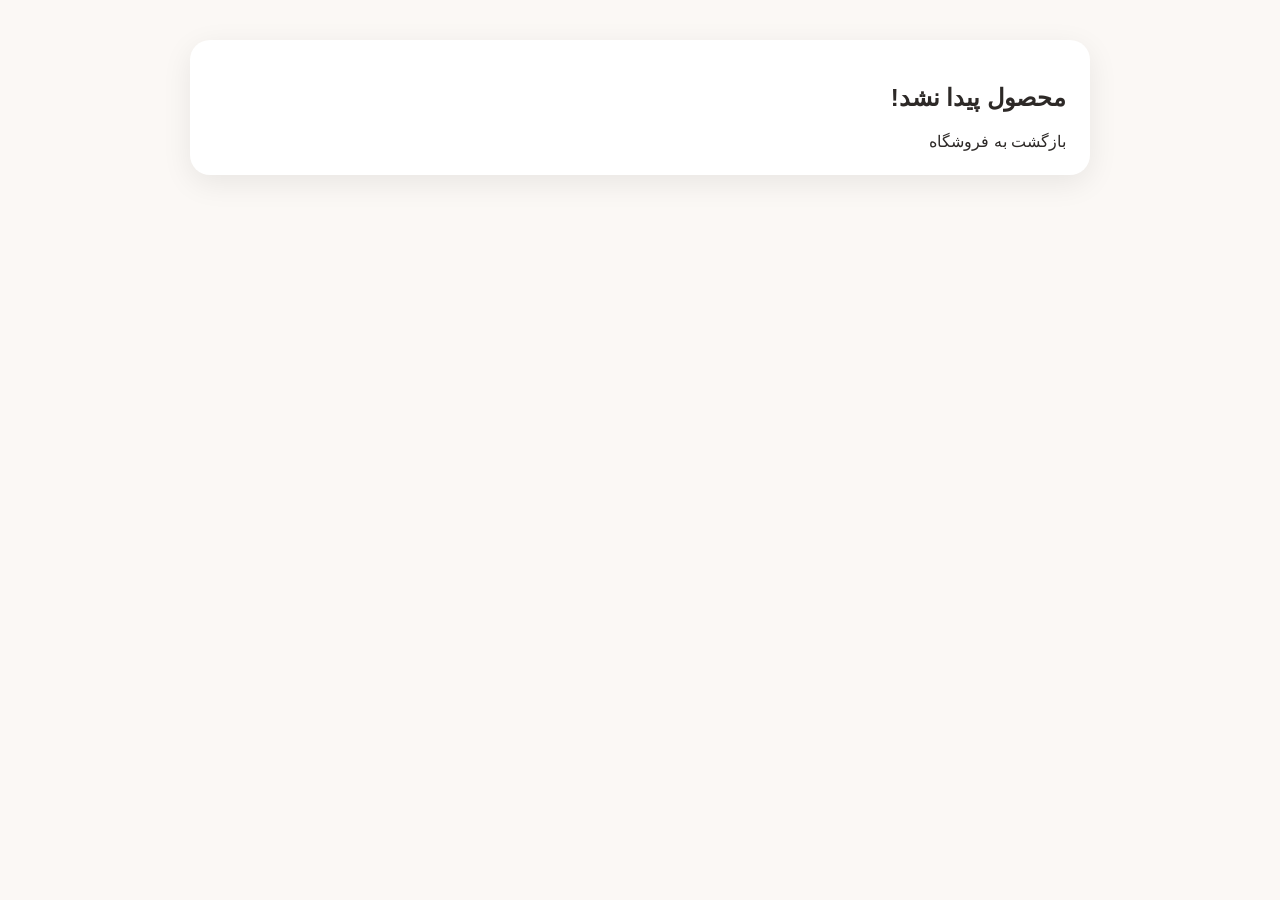
==== product.html @ e0302323 "Update product.html" ====
<!DOCTYPE html>
<html lang="fa" dir="rtl">
<head>
  <meta charset="UTF-8">
  <meta name="viewport" content="width=device-width, initial-scale=1.0">
  <title>جزئیات محصول | آوادرس</title>
  <link rel="stylesheet" href="style.css">
  <style>
    .detail-page {
      max-width: 900px;
      margin: 40px auto;
      padding: 24px;
      display: grid;
      grid-template-columns: 1fr 1fr;
      gap: 28px;
      align-items: start;
    }
    .detail-page img {
      width: 100%;
      border-radius: 14px;
      object-fit: cover;
    }
    .detail-info h1 { margin-top: 0; }
    .detail-info select, .detail-info button {
      display: block;
      width: 100%;
      padding: 12px;
      margin-top: 12px;
      border-radius: 8px;
    }
    .detail-info button { cursor: pointer; }
    @media (max-width: 650px) {
      .detail-page { grid-template-columns: 1fr; margin: 16px auto; }
    }
    .detail-page {
  background: #fff;
  border-radius: 20px;
  box-shadow: 0 8px 30px rgba(0, 0, 0, 0.08);
}

.detail-page img {
  aspect-ratio: 4 / 5;
  object-fit: cover;
  background: #f5f5f5;
}

.detail-info h1 {
  font-size: 28px;
  color: #292929;
  margin-bottom: 12px;
}

.detail-info h2 {
  color: #a05a45;
  font-size: 24px;
}

.detail-info label {
  display: block;
  margin-top: 18px;
  font-weight: bold;
}

.detail-info select {
  border: 1px solid #ddd;
  background: #fff;
  font-size: 16px;
}

.detail-info button {
  background: #292929;
  color: white;
  border: none;
  font-size: 17px;
  font-weight: bold;
  margin-top: 22px;
}

.detail-info button:hover {
  background: #a05a45;
}

.detail-info a {
  display: inline-block;
  margin-top: 20px;
  color: #a05a45;
  text-decoration: none;
}

@media (max-width: 650px) {
  .detail-page {
    padding: 16px;
    gap: 20px;
  }

  .detail-info h1 {
    font-size: 24px;
  }
}
  </style>
</head>
<body>
  <main id="product-detail" class="detail-page">
    <p>در حال بارگذاری محصول...</p>
  </main>
  <script src="product.js"></script>
</body>
</html>
---- style.css ----
*{box-sizing:border-box}
:root{--bg:#fbf8f5;--card:#fff;--text:#2d2927;--muted:#766e69;--accent:#9d6658;--line:#e8dfda}
html{scroll-behavior:smooth}
body{margin:0;background:var(--bg);color:var(--text);font-family:Tahoma,Arial,sans-serif}
button,select,input{font:inherit}
button,a{cursor:pointer}
a{text-decoration:none;color:inherit}
.container{width:min(1120px,92%);margin:auto}
.site-header{position:sticky;top:0;z-index:20;background:rgba(251,248,245,.94);backdrop-filter:blur(10px);border-bottom:1px solid var(--line)}
.header-inner{height:70px;display:flex;align-items:center;gap:28px}
.logo{font-size:26px;font-weight:900;color:var(--accent)}
.nav{display:flex;gap:22px;flex:1}
.nav a{color:var(--muted)}
.cart-button,.icon-button{border:1px solid var(--line);background:white;border-radius:12px;padding:10px 14px}
.hero{padding:80px 0;background:linear-gradient(135deg,#f4e8e2,#fbf8f5)}
.hero-inner{min-height:350px;display:flex;align-items:center}
.hero h1{font-size:clamp(32px,6vw,60px);max-width:700px;margin:12px 0}
.hero p{color:var(--muted);font-size:18px;line-height:2;max-width:650px}
.eyebrow{color:var(--accent);font-weight:700}
.primary{display:inline-block;border:0;background:var(--accent);color:white;padding:12px 20px;border-radius:12px}
.products-section{padding:70px 0}
.section-head{display:flex;justify-content:space-between;align-items:center;gap:20px}
.section-head h2,.about h2,.newsletter h2{font-size:32px;margin:8px 0 20px}
#sort-select{padding:10px;border:1px solid var(--line);border-radius:10px;background:white}
.filters{display:flex;gap:8px;flex-wrap:wrap;margin:20px 0 30px}
.filter{border:1px solid var(--line);background:white;padding:9px 15px;border-radius:999px}
.filter.active{background:var(--accent);color:white;border-color:var(--accent)}
.product-grid{display:grid;grid-template-columns:repeat(4,1fr);gap:18px}
.product-card{background:var(--card);border:1px solid var(--line);border-radius:18px;overflow:hidden;box-shadow:0 8px 30px rgba(50,35,30,.05)}
.product-photo{position:relative;background:#eee;min-height:310px}
.product-photo img{width:100%;height:310px;display:block;object-fit:cover}
.badge{position:absolute;top:12px;right:12px;background:#fff;padding:6px 9px;border-radius:8px;font-size:12px}
.product-options{display:flex;flex-direction:column;gap:9px;padding:12px;background:#fff}
.product-options label{display:flex;flex-direction:column;gap:5px;font-size:13px}
.product-options select{width:100%;min-height:40px;padding:8px;border:1px solid #ccc;border-radius:8px;background:#fff;color:#222;display:block}
.quick-add{width:100%;min-height:42px;border:0;border-radius:9px;background:var(--accent);color:white}
.product-info{padding:16px}
.product-meta{display:flex;justify-content:space-between;gap:10px}
.product-meta h3{margin:0 0 7px;font-size:16px}
.product-meta p{margin:0;color:var(--muted);font-size:12px}
.price{font-weight:800;white-space:nowrap}
.old-price{display:block;text-decoration:line-through;color:#aaa;font-size:11px;font-weight:400}
.swatches{display:flex;gap:6px;margin-top:14px}
.swatches span{width:17px;height:17px;border-radius:50%;border:1px solid #ddd}
.about,.newsletter{padding:60px 0;border-top:1px solid var(--line)}
.about p,.newsletter p{color:var(--muted);line-height:2}
.newsletter form{display:flex;max-width:600px;gap:8px}
.newsletter input{flex:1;padding:13px;border:1px solid var(--line);border-radius:10px}
.newsletter button{border:0;background:var(--accent);color:white;border-radius:10px;padding:0 20px}
.status{min-height:24px}
.empty{text-align:center;padding:40px;color:var(--muted)}
.overlay{position:fixed;inset:0;background:rgba(0,0,0,.35);opacity:0;pointer-events:none;transition:.2s;z-index:30}
.overlay.show{opacity:1;pointer-events:auto}
.cart-drawer{position:fixed;top:0;left:0;height:100vh;width:min(420px,92vw);background:white;z-index:40;transform:translateX(-105%);transition:.25s;display:flex;flex-direction:column;box-shadow:10px 0 30px rgba(0,0,0,.12)}
.cart-drawer.open{transform:translateX(0)}
.cart-head{display:flex;justify-content:space-between;align-items:center;padding:18px;border-bottom:1px solid var(--line)}
.cart-items{padding:18px;overflow:auto;flex:1}
.cart-item{border-bottom:1px solid var(--line);padding:14px 0}
.cart-item p{font-size:13px;color:var(--muted)}
.cart-actions{display:flex;gap:6px;align-items:center}
.cart-actions button{border:1px solid var(--line);background:white;border-radius:7px;padding:5px 9px}
.cart-footer{padding:18px;border-top:1px solid var(--line)}
.full{width:100%;margin-top:14px;text-align:center}
@media(max-width:900px){.product-grid{grid-template-columns:repeat(2,1fr)}}
@media(max-width:600px){.nav{display:none}.header-inner{gap:10px}.product-grid{grid-template-columns:1fr}.product-photo img{height:330px}.product-photo{min-height:330px}.newsletter form{flex-direction:column}.newsletter button{padding:12px}}
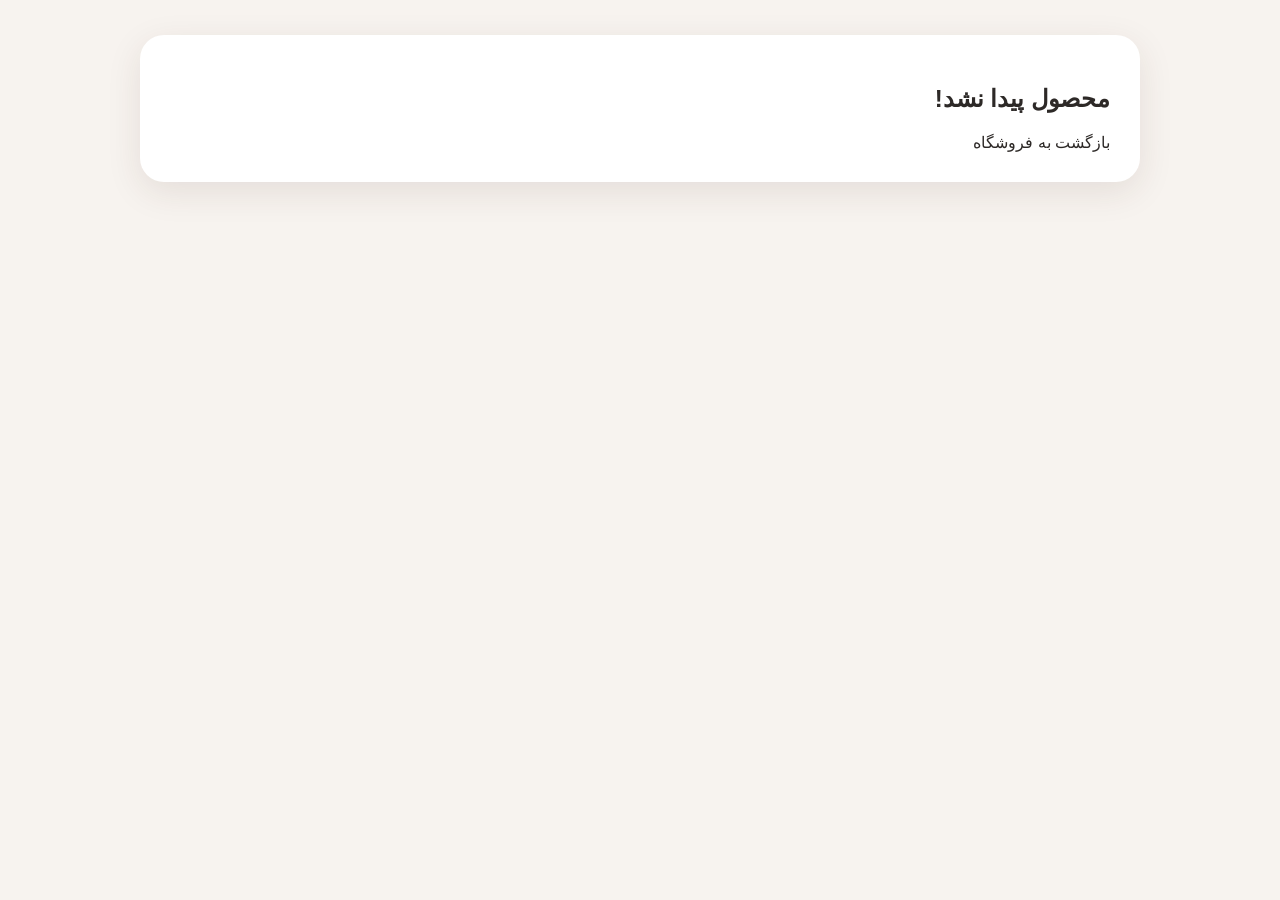
==== commit 9625ab09: "Update product.html" ====
--- a/product.html
+++ b/product.html
@@ -6,97 +6,129 @@
   <title>جزئیات محصول | آوادرس</title>
   <link rel="stylesheet" href="style.css">
   <style>
-    .detail-page {
-      max-width: 900px;
-      margin: 40px auto;
-      padding: 24px;
-      display: grid;
-      grid-template-columns: 1fr 1fr;
-      gap: 28px;
-      align-items: start;
-    }
-    .detail-page img {
-      width: 100%;
-      border-radius: 14px;
-      object-fit: cover;
-    }
-    .detail-info h1 { margin-top: 0; }
-    .detail-info select, .detail-info button {
-      display: block;
-      width: 100%;
-      padding: 12px;
-      margin-top: 12px;
-      border-radius: 8px;
-    }
-    .detail-info button { cursor: pointer; }
-    @media (max-width: 650px) {
-      .detail-page { grid-template-columns: 1fr; margin: 16px auto; }
-    }
-    .detail-page {
-  background: #fff;
-  border-radius: 20px;
-  box-shadow: 0 8px 30px rgba(0, 0, 0, 0.08);
-}
+  body {
+    background: #f7f3ef;
+  }
 
-.detail-page img {
-  aspect-ratio: 4 / 5;
-  object-fit: cover;
-  background: #f5f5f5;
-}
+  .detail-page {
+    max-width: 1000px;
+    margin: 35px auto;
+    padding: 30px;
+    display: grid;
+    grid-template-columns: 1fr 1fr;
+    gap: 40px;
+    align-items: center;
+    background: white;
+    border-radius: 24px;
+    box-shadow: 0 10px 35px rgba(65, 42, 30, 0.1);
+  }
 
-.detail-info h1 {
-  font-size: 28px;
-  color: #292929;
-  margin-bottom: 12px;
-}
+  .detail-page img {
+    width: 100%;
+    aspect-ratio: 4 / 5;
+    object-fit: cover;
+    border-radius: 18px;
+    background: #eee;
+  }
 
-.detail-info h2 {
-  color: #a05a45;
-  font-size: 24px;
-}
-
-.detail-info label {
-  display: block;
-  margin-top: 18px;
-  font-weight: bold;
-}
-
-.detail-info select {
-  border: 1px solid #ddd;
-  background: #fff;
-  font-size: 16px;
-}
-
-.detail-info button {
-  background: #292929;
-  color: white;
-  border: none;
-  font-size: 17px;
-  font-weight: bold;
-  margin-top: 22px;
-}
-
-.detail-info button:hover {
-  background: #a05a45;
-}
-
-.detail-info a {
-  display: inline-block;
-  margin-top: 20px;
-  color: #a05a45;
-  text-decoration: none;
-}
-
-@media (max-width: 650px) {
-  .detail-page {
-    padding: 16px;
-    gap: 20px;
+  .detail-info {
+    padding: 10px;
   }
 
   .detail-info h1 {
-    font-size: 24px;
+    font-size: 32px;
+    color: #30251f;
+    margin-bottom: 15px;
   }
-}
+
+  .detail-info p {
+    color: #776b63;
+    line-height: 2;
+    font-size: 16px;
+  }
+
+  .detail-info h2 {
+    color: #a45e43;
+    font-size: 28px;
+    margin: 24px 0;
+  }
+
+  .detail-info label {
+    display: block;
+    margin-top: 22px;
+    margin-bottom: 8px;
+    font-weight: bold;
+    color: #45372f;
+  }
+
+  .detail-info select {
+    display: block;
+    width: 100%;
+    padding: 14px;
+    border: 1px solid #ded4cc;
+    border-radius: 12px;
+    background: #fffdfb;
+    font-size: 16px;
+  }
+
+  .detail-info button {
+    display: block;
+    width: 100%;
+    margin-top: 28px;
+    padding: 16px;
+    border: none;
+    border-radius: 12px;
+    background: #30251f;
+    color: white;
+    font-size: 18px;
+    font-weight: bold;
+    cursor: pointer;
+    transition: background 0.2s, transform 0.2s;
+  }
+
+  .detail-info button:hover {
+    background: #a45e43;
+    transform: translateY(-2px);
+  }
+
+  .detail-info a {
+    display: inline-block;
+    margin-top: 24px;
+    color: #a45e43;
+    text-decoration: none;
+    font-weight: bold;
+  }
+
+  #detail-message {
+    color: #287448;
+    font-weight: bold;
+  }
+
+  @media (max-width: 650px) {
+    .detail-page {
+      grid-template-columns: 1fr;
+      margin: 14px;
+      padding: 16px;
+      gap: 18px;
+      border-radius: 18px;
+    }
+
+    .detail-page img {
+      max-height: 380px;
+    }
+
+    .detail-info {
+      padding: 4px;
+    }
+
+    .detail-info h1 {
+      font-size: 27px;
+    }
+
+    .detail-info h2 {
+      font-size: 24px;
+    }
+  }
   </style>
 </head>
 <body>
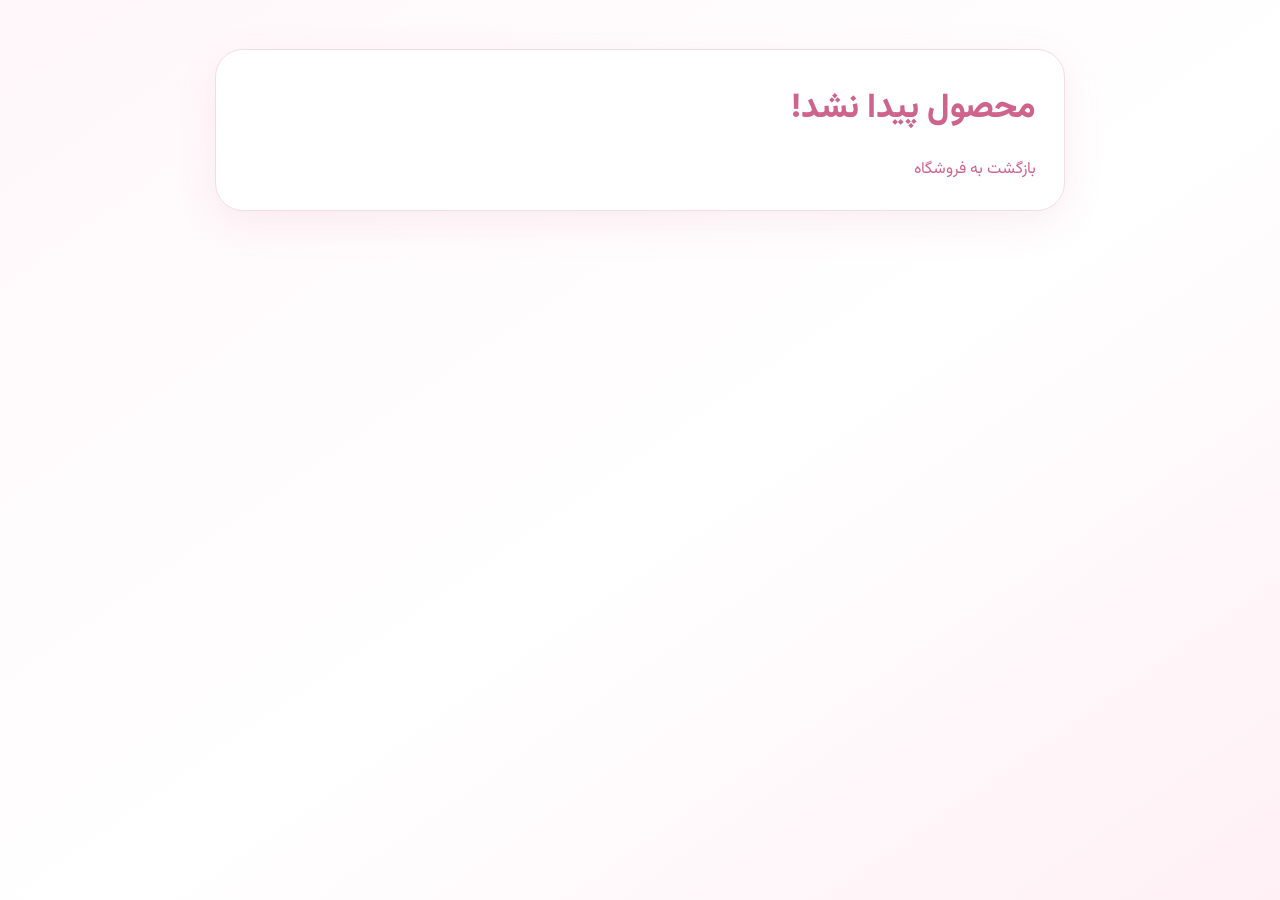
==== commit f027fa42: "Update product.html" ====
--- a/product.html
+++ b/product.html
@@ -6,130 +6,133 @@
   <title>جزئیات محصول | آوادرس</title>
   <link rel="stylesheet" href="style.css">
   <style>
+@import url('https://fonts.googleapis.com/css2?family=Vazirmatn:wght@400;500;600;700;800&display=swap');
+
+:root {
+  --pink: #e88cae;
+  --pink-dark: #ce638c;
+  --pink-light: #fff0f5;
+  --white: #ffffff;
+  --text: #49343d;
+  --muted: #927d86;
+  --border: #f3dce5;
+}
+
+* {
+  box-sizing: border-box;
+}
+
+body {
+  margin: 0;
+  padding: 24px 16px 50px;
+  direction: rtl;
+  font-family: 'Vazirmatn', sans-serif;
+  background: linear-gradient(145deg, #fff7fa, #fff 55%, #fff0f5);
+  color: var(--text);
+  min-height: 100vh;
+}
+
+.detail-page {
+  max-width: 850px;
+  margin: 25px auto;
+  padding: 28px;
+  background: rgba(255, 255, 255, 0.96);
+  border: 1px solid var(--border);
+  border-radius: 28px;
+  box-shadow: 0 12px 40px rgba(206, 99, 140, 0.10);
+}
+
+.detail-page h1 {
+  color: var(--pink-dark);
+  font-size: clamp(24px, 5vw, 34px);
+  font-weight: 800;
+  margin: 0 0 18px;
+  line-height: 1.8;
+}
+
+.detail-page p {
+  color: var(--muted);
+  font-size: 15px;
+  line-height: 2;
+}
+
+.detail-page img {
+  display: block;
+  max-width: 100%;
+  height: auto;
+  margin: 20px auto;
+  border-radius: 22px;
+}
+
+.detail-page button,
+.detail-page select,
+.detail-page input {
+  font-family: inherit;
+  font-size: 15px;
+  border-radius: 13px;
+}
+
+.detail-page button {
+  border: 1px solid var(--pink);
+  background: var(--pink);
+  color: white;
+  padding: 12px 20px;
+  margin: 6px 4px;
+  cursor: pointer;
+  font-weight: 700;
+  transition: 0.2s ease;
+}
+
+.detail-page button:hover {
+  background: var(--pink-dark);
+  transform: translateY(-1px);
+}
+
+.detail-page select,
+.detail-page input {
+  border: 1px solid var(--border);
+  background: #fff9fb;
+  color: var(--text);
+  padding: 11px 13px;
+  outline: none;
+  max-width: 100%;
+}
+
+.detail-page select:focus,
+.detail-page input:focus {
+  border-color: var(--pink);
+  box-shadow: 0 0 0 3px rgba(232, 140, 174, 0.15);
+}
+
+.detail-page a {
+  color: var(--pink-dark);
+  text-decoration: none;
+}
+
+.detail-page a:hover {
+  text-decoration: underline;
+}
+
+#cart-items {
+  margin-top: 20px;
+}
+
+@media (max-width: 600px) {
   body {
-    background: #f7f3ef;
+    padding: 12px;
   }
 
   .detail-page {
-    max-width: 1000px;
-    margin: 35px auto;
-    padding: 30px;
-    display: grid;
-    grid-template-columns: 1fr 1fr;
-    gap: 40px;
-    align-items: center;
-    background: white;
-    border-radius: 24px;
-    box-shadow: 0 10px 35px rgba(65, 42, 30, 0.1);
+    padding: 18px;
+    margin: 12px auto;
+    border-radius: 22px;
   }
 
-  .detail-page img {
-    width: 100%;
-    aspect-ratio: 4 / 5;
-    object-fit: cover;
-    border-radius: 18px;
-    background: #eee;
+  .detail-page button {
+    padding: 11px 15px;
   }
-
-  .detail-info {
-    padding: 10px;
-  }
-
-  .detail-info h1 {
-    font-size: 32px;
-    color: #30251f;
-    margin-bottom: 15px;
-  }
-
-  .detail-info p {
-    color: #776b63;
-    line-height: 2;
-    font-size: 16px;
-  }
-
-  .detail-info h2 {
-    color: #a45e43;
-    font-size: 28px;
-    margin: 24px 0;
-  }
-
-  .detail-info label {
-    display: block;
-    margin-top: 22px;
-    margin-bottom: 8px;
-    font-weight: bold;
-    color: #45372f;
-  }
-
-  .detail-info select {
-    display: block;
-    width: 100%;
-    padding: 14px;
-    border: 1px solid #ded4cc;
-    border-radius: 12px;
-    background: #fffdfb;
-    font-size: 16px;
-  }
-
-  .detail-info button {
-    display: block;
-    width: 100%;
-    margin-top: 28px;
-    padding: 16px;
-    border: none;
-    border-radius: 12px;
-    background: #30251f;
-    color: white;
-    font-size: 18px;
-    font-weight: bold;
-    cursor: pointer;
-    transition: background 0.2s, transform 0.2s;
-  }
-
-  .detail-info button:hover {
-    background: #a45e43;
-    transform: translateY(-2px);
-  }
-
-  .detail-info a {
-    display: inline-block;
-    margin-top: 24px;
-    color: #a45e43;
-    text-decoration: none;
-    font-weight: bold;
-  }
-
-  #detail-message {
-    color: #287448;
-    font-weight: bold;
-  }
-
-  @media (max-width: 650px) {
-    .detail-page {
-      grid-template-columns: 1fr;
-      margin: 14px;
-      padding: 16px;
-      gap: 18px;
-      border-radius: 18px;
-    }
-
-    .detail-page img {
-      max-height: 380px;
-    }
-
-    .detail-info {
-      padding: 4px;
-    }
-
-    .detail-info h1 {
-      font-size: 27px;
-    }
-
-    .detail-info h2 {
-      font-size: 24px;
-    }
-  }
-  </style>
+}
+    </style>
 </head>
 <body>
   <main id="product-detail" class="detail-page">
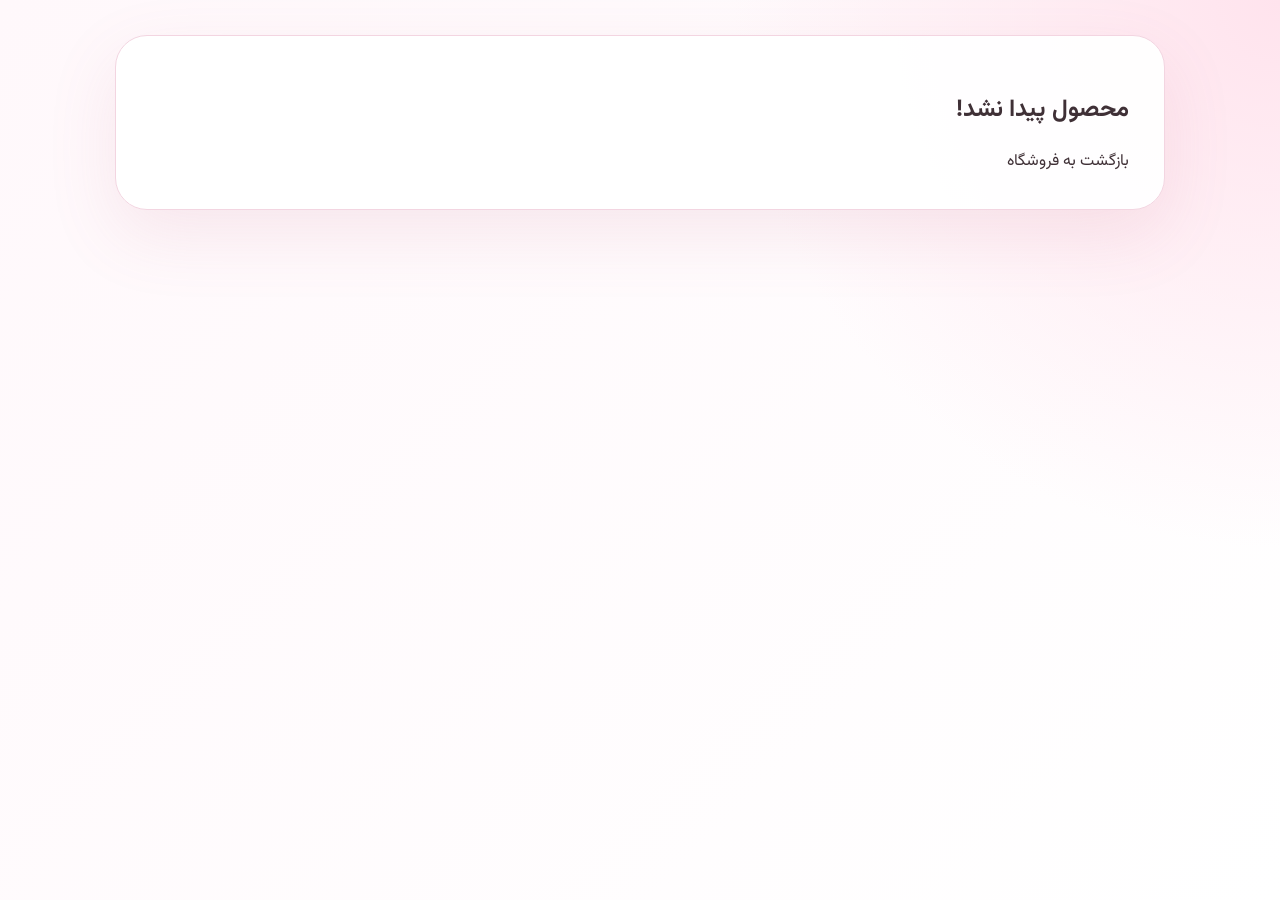
==== commit 8d0e078e: "Update product.html" ====
--- a/product.html
+++ b/product.html
@@ -9,13 +9,13 @@
 @import url('https://fonts.googleapis.com/css2?family=Vazirmatn:wght@400;500;600;700;800&display=swap');
 
 :root {
-  --pink: #e88cae;
-  --pink-dark: #ce638c;
-  --pink-light: #fff0f5;
-  --white: #ffffff;
-  --text: #49343d;
-  --muted: #927d86;
-  --border: #f3dce5;
+  --pink: #e88aaa;
+  --pink-dark: #cf668d;
+  --pink-soft: #fff1f6;
+  --pink-border: #f3d5e1;
+  --text: #3f3036;
+  --muted: #9a858d;
+  --white: #fff;
 }
 
 * {
@@ -24,115 +24,298 @@
 
 body {
   margin: 0;
-  padding: 24px 16px 50px;
+  min-height: 100vh;
+  padding: 35px 16px 60px;
   direction: rtl;
-  font-family: 'Vazirmatn', sans-serif;
-  background: linear-gradient(145deg, #fff7fa, #fff 55%, #fff0f5);
+  font-family: "Vazirmatn", sans-serif;
   color: var(--text);
-  min-height: 100vh;
+  background:
+    radial-gradient(circle at top right, #ffe3ed 0, transparent 35%),
+    linear-gradient(135deg, #fff8fb, #fff);
 }
 
 .detail-page {
-  max-width: 850px;
-  margin: 25px auto;
-  padding: 28px;
-  background: rgba(255, 255, 255, 0.96);
-  border: 1px solid var(--border);
+  width: min(1050px, 100%);
+  margin: auto;
+  padding: 35px;
+  display: grid;
+  grid-template-columns: 1fr 1fr;
+  gap: 55px;
+  align-items: center;
+
+  background: rgba(255,255,255,.96);
+  border: 1px solid var(--pink-border);
+  border-radius: 32px;
+
+  box-shadow:
+    0 25px 70px rgba(190, 91, 125, .12);
+}
+
+/* تصویر محصول */
+
+.product-image-box {
+  min-height: 500px;
+  display: flex;
+  align-items: center;
+  justify-content: center;
+
+  padding: 25px;
+
+  background: linear-gradient(145deg, #fff4f8, #fff);
   border-radius: 28px;
-  box-shadow: 0 12px 40px rgba(206, 99, 140, 0.10);
-}
-
-.detail-page h1 {
-  color: var(--pink-dark);
-  font-size: clamp(24px, 5vw, 34px);
+}
+
+.product-image-box img {
+  width: 100%;
+  max-height: 520px;
+  object-fit: cover;
+  border-radius: 24px;
+
+  box-shadow: 0 18px 45px rgba(150, 80, 105, .12);
+}
+
+/* اطلاعات */
+
+.detail-info {
+  padding: 10px;
+}
+
+.product-label {
+  display: inline-block;
+  padding: 7px 15px;
+  margin-bottom: 15px;
+
+  background: var(--pink-soft);
+  color: var(--pink-dark);
+
+  border-radius: 50px;
+  font-size: 13px;
+  font-weight: 700;
+}
+
+.detail-info h1 {
+  margin: 0 0 12px;
+
+  color: #3d2d34;
+  font-size: clamp(28px, 5vw, 42px);
   font-weight: 800;
-  margin: 0 0 18px;
-  line-height: 1.8;
-}
-
-.detail-page p {
+  line-height: 1.5;
+}
+
+.product-description {
+  margin: 0 0 20px;
+
   color: var(--muted);
   font-size: 15px;
   line-height: 2;
 }
 
-.detail-page img {
-  display: block;
-  max-width: 100%;
-  height: auto;
-  margin: 20px auto;
-  border-radius: 22px;
-}
-
-.detail-page button,
-.detail-page select,
-.detail-page input {
+.price {
+  margin: 20px 0 30px;
+
+  color: var(--pink-dark);
+  font-size: 25px;
+  font-weight: 800;
+}
+
+/* گروه انتخاب */
+
+.option-group {
+  margin: 25px 0;
+}
+
+.option-title {
+  display: flex;
+  justify-content: space-between;
+  align-items: center;
+
+  margin-bottom: 13px;
+
+  font-size: 15px;
+  font-weight: 700;
+}
+
+.option-title span:last-child {
+  color: var(--muted);
+  font-weight: 500;
+}
+
+/* رنگ‌ها */
+
+.color-options {
+  display: flex;
+  gap: 12px;
+  flex-wrap: wrap;
+}
+
+.color-choice {
+  width: 38px;
+  height: 38px;
+
+  padding: 0;
+  margin: 0;
+
+  border: 3px solid white;
+  border-radius: 50%;
+
+  background: var(--color);
+  box-shadow: 0 0 0 1px #ead6de;
+
+  cursor: pointer;
+  transition: .2s ease;
+}
+
+.color-choice:hover {
+  transform: scale(1.08);
+}
+
+.color-choice.selected {
+  box-shadow:
+    0 0 0 2px var(--pink),
+    0 5px 15px rgba(210, 90, 130, .2);
+}
+
+/* سایز */
+
+.size-options {
+  display: flex;
+  gap: 10px;
+  flex-wrap: wrap;
+}
+
+.size-choice {
+  min-width: 54px;
+
+  padding: 11px 15px;
+
+  border: 1px solid var(--pink-border);
+  border-radius: 12px;
+
+  background: white;
+  color: var(--text);
+
   font-family: inherit;
-  font-size: 15px;
-  border-radius: 13px;
-}
-
-.detail-page button {
-  border: 1px solid var(--pink);
+  font-size: 14px;
+  font-weight: 600;
+
+  cursor: pointer;
+  transition: .2s ease;
+}
+
+.size-choice:hover {
+  border-color: var(--pink);
+  color: var(--pink-dark);
+}
+
+.size-choice.selected {
   background: var(--pink);
+  border-color: var(--pink);
   color: white;
-  padding: 12px 20px;
-  margin: 6px 4px;
+
+  box-shadow: 0 7px 18px rgba(215, 102, 143, .2);
+}
+
+/* دکمه سبد */
+
+.add-cart {
+  width: 100%;
+
+  margin-top: 30px;
+  padding: 16px 20px;
+
+  border: 0;
+  border-radius: 15px;
+
+  background: linear-gradient(
+    135deg,
+    #ee9bb8,
+    #d96f97
+  );
+
+  color: white;
+
+  font-family: inherit;
+  font-size: 16px;
+  font-weight: 800;
+
   cursor: pointer;
-  font-weight: 700;
-  transition: 0.2s ease;
-}
-
-.detail-page button:hover {
-  background: var(--pink-dark);
-  transform: translateY(-1px);
-}
-
-.detail-page select,
-.detail-page input {
-  border: 1px solid var(--border);
-  background: #fff9fb;
-  color: var(--text);
-  padding: 11px 13px;
-  outline: none;
-  max-width: 100%;
-}
-
-.detail-page select:focus,
-.detail-page input:focus {
-  border-color: var(--pink);
-  box-shadow: 0 0 0 3px rgba(232, 140, 174, 0.15);
-}
-
-.detail-page a {
-  color: var(--pink-dark);
+
+  box-shadow: 0 12px 25px rgba(210, 92, 132, .22);
+
+  transition: .2s ease;
+}
+
+.add-cart:hover {
+  transform: translateY(-2px);
+  box-shadow: 0 15px 30px rgba(210, 92, 132, .28);
+}
+
+.add-cart:active {
+  transform: translateY(0);
+}
+
+.detail-message {
+  min-height: 25px;
+  margin: 14px 0;
+
+  color: var(--pink-dark);
+  font-size: 14px;
+  font-weight: 600;
+}
+
+.back-link {
+  display: inline-block;
+
+  margin-top: 8px;
+
+  color: var(--muted);
   text-decoration: none;
-}
-
-.detail-page a:hover {
-  text-decoration: underline;
-}
-
-#cart-items {
-  margin-top: 20px;
-}
-
-@media (max-width: 600px) {
+  font-size: 14px;
+}
+
+.back-link:hover {
+  color: var(--pink-dark);
+}
+
+/* موبایل */
+
+@media (max-width: 750px) {
+
   body {
+    padding: 15px 10px 40px;
+  }
+
+  .detail-page {
+    grid-template-columns: 1fr;
+    gap: 25px;
+
+    padding: 18px;
+
+    border-radius: 24px;
+  }
+
+  .product-image-box {
+    min-height: auto;
     padding: 12px;
   }
 
-  .detail-page {
-    padding: 18px;
-    margin: 12px auto;
-    border-radius: 22px;
-  }
-
-  .detail-page button {
-    padding: 11px 15px;
-  }
-}
-    </style>
+  .product-image-box img {
+    max-height: 430px;
+  }
+
+  .detail-info {
+    padding: 5px;
+  }
+
+  .detail-info h1 {
+    font-size: 28px;
+  }
+
+  .price {
+    font-size: 22px;
+  }
+}
+  </style>
 </head>
 <body>
   <main id="product-detail" class="detail-page">
